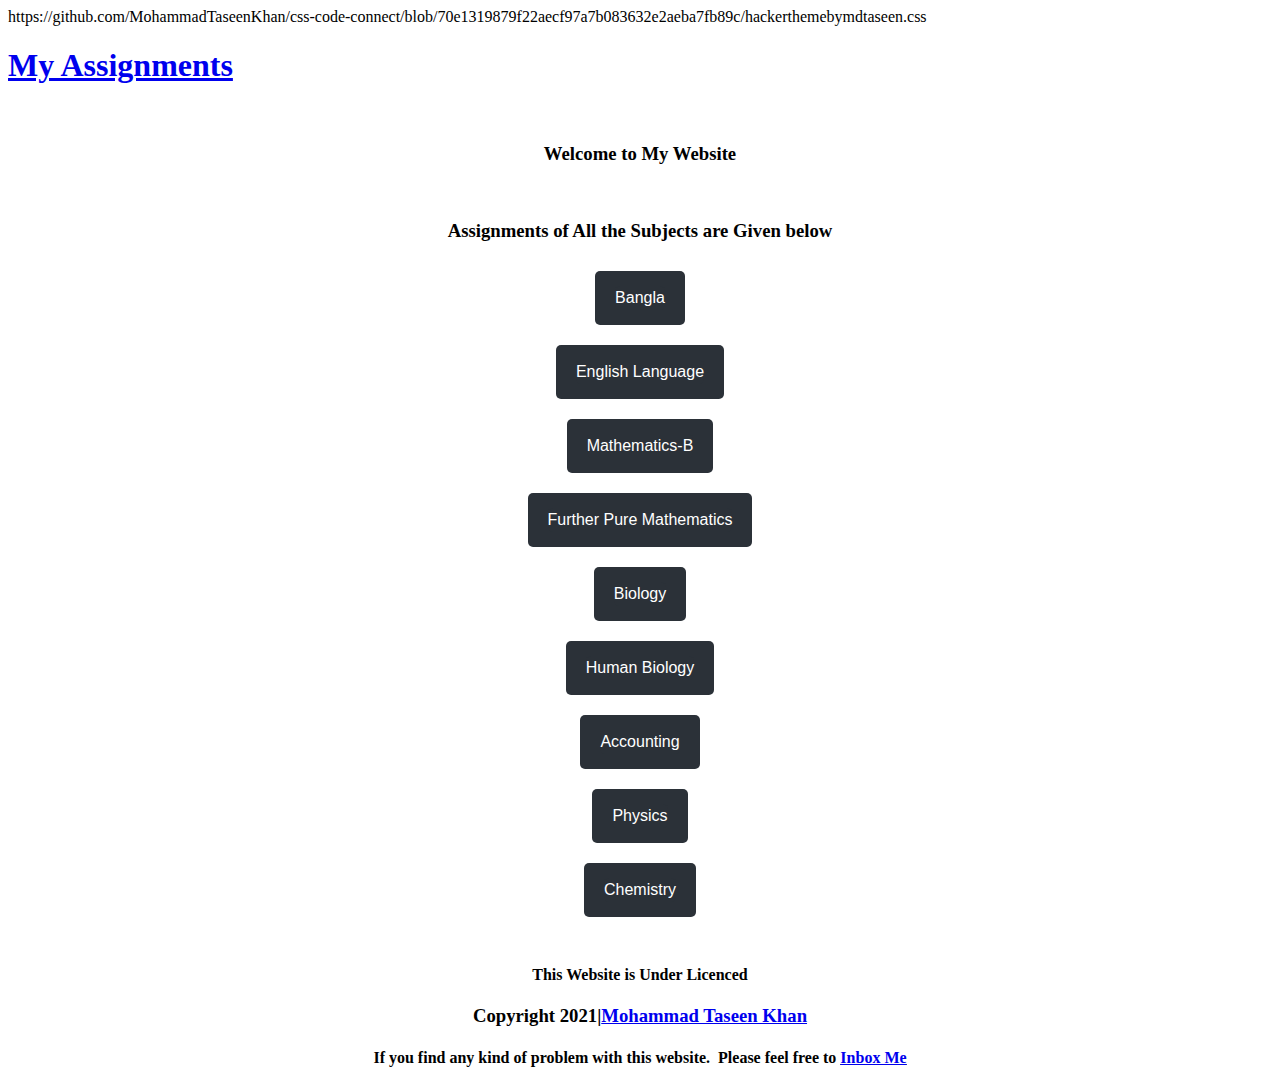
==== index.html @ 510c6d40 "update index.html" ====
<!DOCTYPE html>
<html lang="en">
<head>
<meta http-equiv="refresh" content="60"> 
<link rel="shortcut icon" type="image/x-icon" href="link.png">
  <meta charset="UTF-8">
    <meta http-equiv="X-UA-Compatible" content="IE=edge">
    <meta name="viewport" content="width=device-width, initial-scale=1">
<meta name="theme-color" content="#151515">
<meta name="msapplication-navbutton-color" content="#151515">
<meta name="apple-mobile-web-app-status-bar-style" content="black-translucent">
  https://github.com/MohammadTaseenKhan/css-code-connect/blob/70e1319879f22aecf97a7b083632e2aeba7fb89c/hackerthemebymdtaseen.css
<!-- Primary Meta Tags -->
<title>My assignments</title>
<meta name="title" content="My assignments">
<meta name="description" content="Assignments of All the Subjects are Given here.">

<!-- Open Graph / Facebook -->
<meta property="og:type" content="website">
<meta property="og:url" content="https://mohammadtaseenkhan.github.io/my-assignments/">
<meta property="og:title" content="My assignments">
<meta property="og:description" content="Assignments of All the Subjects are Given here.">
<meta property="og:image" content="link.png">

<!-- Twitter -->
<meta property="twitter:card" content="summary_large_image">
<meta property="twitter:url" content="https://mohammadtaseenkhan.github.io/my-assignments/">
<meta property="twitter:title" content="My assignments">
<meta property="twitter:description" content="Assignments of All the Subjects are Given here.">
<meta property="twitter:image" content="link.png">  

</head>
<body>
    <header>
      <div class="container">
        <a id="a-title" href="#">
          <h1>My Assignments</h1>
          <a>&nbsp;</a>
          <h3 align="center">Welcome to My Website</h3>
        </a>
        <a>&nbsp;</a>
        <h3 align="center">Assignments of All the Subjects are Given below</h3>

      </div>
    </header>

<!--Button no 1-->
<center>
 <table align="center" cellspacing="0" cellpadding="0" width="100%">
   <tr>
     <td align="center" style="padding: 10px;">
       <table border="0" class="mobile-button" cellspacing="0" cellpadding="0">
         <tr>
           <td  class="facebook animated bounceIn wow delay-03s animated" align="center" bgcolor="#2b3138" style="background-color: #2b3138; margin: auto; max-width: 600px; -webkit-border-radius: 5px; -moz-border-radius: 5px; border-radius: 5px; padding: 15px 20px; " width="100%">
           <!--[if mso]>&nbsp;<![endif]-->
               <a href="Bangla.html" target="_blank" style="16px; font-family: Helvetica, Arial, sans-serif; color: #ffffff; font-weight:normal; text-align:center; background-color: #2b3138; text-decoration: none; border: none; -webkit-border-radius: 5px; -moz-border-radius: 5px; border-radius: 5px; display: inline-block;">
                   <span style="font-size: 16px; font-family: Helvetica, Arial, sans-serif; color: #ffffff; font-weight:normal; line-height:1.5em; text-align:center;">Bangla</span>
             </a>
           <!--[if mso]>&nbsp;<![endif]-->
           </td>
         </tr>
       </table>
     </td>
   </tr>
 </table>
</center>

<!--Button no 2-->

<center>
 <table align="center" cellspacing="0" cellpadding="0" width="100%">
   <tr>
     <td align="center" style="padding: 10px;">
       <table border="0" class="mobile-button" cellspacing="0" cellpadding="0">
         <tr>
           <td  class="facebook animated bounceIn wow delay-03s animated" align="center" bgcolor="#2b3138" style="background-color: #2b3138; margin: auto; max-width: 600px; -webkit-border-radius: 5px; -moz-border-radius: 5px; border-radius: 5px; padding: 15px 20px; " width="100%">
           <!--[if mso]>&nbsp;<![endif]-->
               <a href="EnglishLanguage.html" target="_blank" style="16px; font-family: Helvetica, Arial, sans-serif; color: #ffffff; font-weight:normal; text-align:center; background-color: #2b3138; text-decoration: none; border: none; -webkit-border-radius: 5px; -moz-border-radius: 5px; border-radius: 5px; display: inline-block;">
                   <span style="font-size: 16px; font-family: Helvetica, Arial, sans-serif; color: #ffffff; font-weight:normal; line-height:1.5em; text-align:center;">English Language</span>
             </a>
           <!--[if mso]>&nbsp;<![endif]-->
           </td>
         </tr>
       </table>
     </td>
   </tr>
 </table>
</center>

<!--Button no 3-->

<center>
 <table align="center" cellspacing="0" cellpadding="0" width="100%">
   <tr>
     <td align="center" style="padding: 10px;">
       <table border="0" class="mobile-button" cellspacing="0" cellpadding="0">
         <tr>
           <td  class="facebook animated bounceIn wow delay-03s animated" align="center" bgcolor="#2b3138" style="background-color: #2b3138; margin: auto; max-width: 600px; -webkit-border-radius: 5px; -moz-border-radius: 5px; border-radius: 5px; padding: 15px 20px; " width="100%">
           <!--[if mso]>&nbsp;<![endif]-->
               <a href="Mathematics-B.html" target="_blank" style="16px; font-family: Helvetica, Arial, sans-serif; color: #ffffff; font-weight:normal; text-align:center; background-color: #2b3138; text-decoration: none; border: none; -webkit-border-radius: 5px; -moz-border-radius: 5px; border-radius: 5px; display: inline-block;">
                   <span style="font-size: 16px; font-family: Helvetica, Arial, sans-serif; color: #ffffff; font-weight:normal; line-height:1.5em; text-align:center;">Mathematics-B</span>
             </a>
           <!--[if mso]>&nbsp;<![endif]-->
           </td>
         </tr>
       </table>
     </td>
   </tr>
 </table>
</center>

<!--Button no 4-->

<center>
 <table align="center" cellspacing="0" cellpadding="0" width="100%">
   <tr>
     <td align="center" style="padding: 10px;">
       <table border="0" class="mobile-button" cellspacing="0" cellpadding="0">
         <tr>
           <td  class="facebook animated bounceIn wow delay-03s animated" align="center" bgcolor="#2b3138" style="background-color: #2b3138; margin: auto; max-width: 600px; -webkit-border-radius: 5px; -moz-border-radius: 5px; border-radius: 5px; padding: 15px 20px; " width="100%">
           <!--[if mso]>&nbsp;<![endif]-->
               <a href="FurtherPureMathematics.html" target="_blank" style="16px; font-family: Helvetica, Arial, sans-serif; color: #ffffff; font-weight:normal; text-align:center; background-color: #2b3138; text-decoration: none; border: none; -webkit-border-radius: 5px; -moz-border-radius: 5px; border-radius: 5px; display: inline-block;">
                   <span style="font-size: 16px; font-family: Helvetica, Arial, sans-serif; color: #ffffff; font-weight:normal; line-height:1.5em; text-align:center;">Further Pure Mathematics</span>
             </a>
           <!--[if mso]>&nbsp;<![endif]-->
           </td>
         </tr>
       </table>
     </td>
   </tr>
 </table>
</center>

<!--Button no 5-->

<center>
 <table align="center" cellspacing="0" cellpadding="0" width="100%">
   <tr>
     <td align="center" style="padding: 10px;">
       <table border="0" class="mobile-button" cellspacing="0" cellpadding="0">
         <tr>
           <td  class="facebook animated bounceIn wow delay-03s animated" align="center" bgcolor="#2b3138" style="background-color: #2b3138; margin: auto; max-width: 600px; -webkit-border-radius: 5px; -moz-border-radius: 5px; border-radius: 5px; padding: 15px 20px; " width="100%">
           <!--[if mso]>&nbsp;<![endif]-->
               <a href="Biology.html" target="_blank" style="16px; font-family: Helvetica, Arial, sans-serif; color: #ffffff; font-weight:normal; text-align:center; background-color: #2b3138; text-decoration: none; border: none; -webkit-border-radius: 5px; -moz-border-radius: 5px; border-radius: 5px; display: inline-block;">
                   <span style="font-size: 16px; font-family: Helvetica, Arial, sans-serif; color: #ffffff; font-weight:normal; line-height:1.5em; text-align:center;">Biology</span>
             </a>
           <!--[if mso]>&nbsp;<![endif]-->
           </td>
         </tr>
       </table>
     </td>
   </tr>
 </table>
</center>
<!--Button no 6-->



<center>
 <table align="center" cellspacing="0" cellpadding="0" width="100%">
   <tr>
     <td align="center" style="padding: 10px;">
       <table border="0" class="mobile-button" cellspacing="0" cellpadding="0">
         <tr>
           <td  class="facebook animated bounceIn wow delay-03s animated" align="center" bgcolor="#2b3138" style="background-color: #2b3138; margin: auto; max-width: 600px; -webkit-border-radius: 5px; -moz-border-radius: 5px; border-radius: 5px; padding: 15px 20px; " width="100%">
           <!--[if mso]>&nbsp;<![endif]-->
               <a href="HumanBiology.html" target="_blank" style="16px; font-family: Helvetica, Arial, sans-serif; color: #ffffff; font-weight:normal; text-align:center; background-color: #2b3138; text-decoration: none; border: none; -webkit-border-radius: 5px; -moz-border-radius: 5px; border-radius: 5px; display: inline-block;">
                   <span style="font-size: 16px; font-family: Helvetica, Arial, sans-serif; color: #ffffff; font-weight:normal; line-height:1.5em; text-align:center;">Human Biology</span>
             </a>
           <!--[if mso]>&nbsp;<![endif]-->
           </td>
         </tr>
       </table>
     </td>
   </tr>
 </table>
</center>
<!--Button no 7-->



<center>
 <table align="center" cellspacing="0" cellpadding="0" width="100%">
   <tr>
     <td align="center" style="padding: 10px;">
       <table border="0" class="mobile-button" cellspacing="0" cellpadding="0">
         <tr>
           <td  class="facebook animated bounceIn wow delay-03s animated" align="center" bgcolor="#2b3138" style="background-color: #2b3138; margin: auto; max-width: 600px; -webkit-border-radius: 5px; -moz-border-radius: 5px; border-radius: 5px; padding: 15px 20px; " width="100%">
           <!--[if mso]>&nbsp;<![endif]-->
               <a href="Accounting.html" target="_blank" style="16px; font-family: Helvetica, Arial, sans-serif; color: #ffffff; font-weight:normal; text-align:center; background-color: #2b3138; text-decoration: none; border: none; -webkit-border-radius: 5px; -moz-border-radius: 5px; border-radius: 5px; display: inline-block;">
                   <span style="font-size: 16px; font-family: Helvetica, Arial, sans-serif; color: #ffffff; font-weight:normal; line-height:1.5em; text-align:center;">Accounting</span>
             </a>
           <!--[if mso]>&nbsp;<![endif]-->
           </td>
         </tr>
       </table>
     </td>
   </tr>
 </table>
</center>
<!--Button no 8-->



<center>
 <table align="center" cellspacing="0" cellpadding="0" width="100%">
   <tr>
     <td align="center" style="padding: 10px;">
       <table border="0" class="mobile-button" cellspacing="0" cellpadding="0">
         <tr>
           <td  class="facebook animated bounceIn wow delay-03s animated" align="center" bgcolor="#2b3138" style="background-color: #2b3138; margin: auto; max-width: 600px; -webkit-border-radius: 5px; -moz-border-radius: 5px; border-radius: 5px; padding: 15px 20px; " width="100%">
           <!--[if mso]>&nbsp;<![endif]-->
               <a href="Physics.html" target="_blank" style="16px; font-family: Helvetica, Arial, sans-serif; color: #ffffff; font-weight:normal; text-align:center; background-color: #2b3138; text-decoration: none; border: none; -webkit-border-radius: 5px; -moz-border-radius: 5px; border-radius: 5px; display: inline-block;">
                   <span style="font-size: 16px; font-family: Helvetica, Arial, sans-serif; color: #ffffff; font-weight:normal; line-height:1.5em; text-align:center;">Physics</span>
             </a>
           <!--[if mso]>&nbsp;<![endif]-->
           </td>
         </tr>
       </table>
     </td>
   </tr>
 </table>
</center>
<!--Button no 9-->



<center>
 <table align="center" cellspacing="0" cellpadding="0" width="100%">
   <tr>
     <td align="center" style="padding: 10px;">
       <table border="0" class="mobile-button" cellspacing="0" cellpadding="0">
         <tr>
           <td  class="facebook animated bounceIn wow delay-03s animated" align="center" bgcolor="#2b3138" style="background-color: #2b3138; margin: auto; max-width: 600px; -webkit-border-radius: 5px; -moz-border-radius: 5px; border-radius: 5px; padding: 15px 20px; " width="100%">
           <!--[if mso]>&nbsp;<![endif]-->
               <a href="Chemistry.html" target="_blank" style="16px; font-family: Helvetica, Arial, sans-serif; color: #ffffff; font-weight:normal; text-align:center; background-color: #2b3138; text-decoration: none; border: none; -webkit-border-radius: 5px; -moz-border-radius: 5px; border-radius: 5px; display: inline-block;">
                   <span style="font-size: 16px; font-family: Helvetica, Arial, sans-serif; color: #ffffff; font-weight:normal; line-height:1.5em; text-align:center;">Chemistry</span>
             </a>
           <!--[if mso]>&nbsp;<![endif]-->
           </td>
         </tr>
       </table>
     </td>
   </tr>
 </table>
</center>


      
      

<a>&nbsp;</a>      
  
      
    </div>
    
 <footer>
   
   <h4 align="center">This Website is Under Licenced</h4>
   <footer align="center"><h3>Copyright 2021|<a href="https://m.me/mdtaseen.khan.77" rel="dofollow" target="_blank">Mohammad Taseen Khan</a></h3>
<h4>If you find any kind of problem with this website.<a>&nbsp;</a>
Please feel free to <u><a href="https://facebook.com/mdtaseen.khan.77" rel="dofollow" target="_blank">Inbox Me</a></u></h4>
</footer>
</body>
</html>
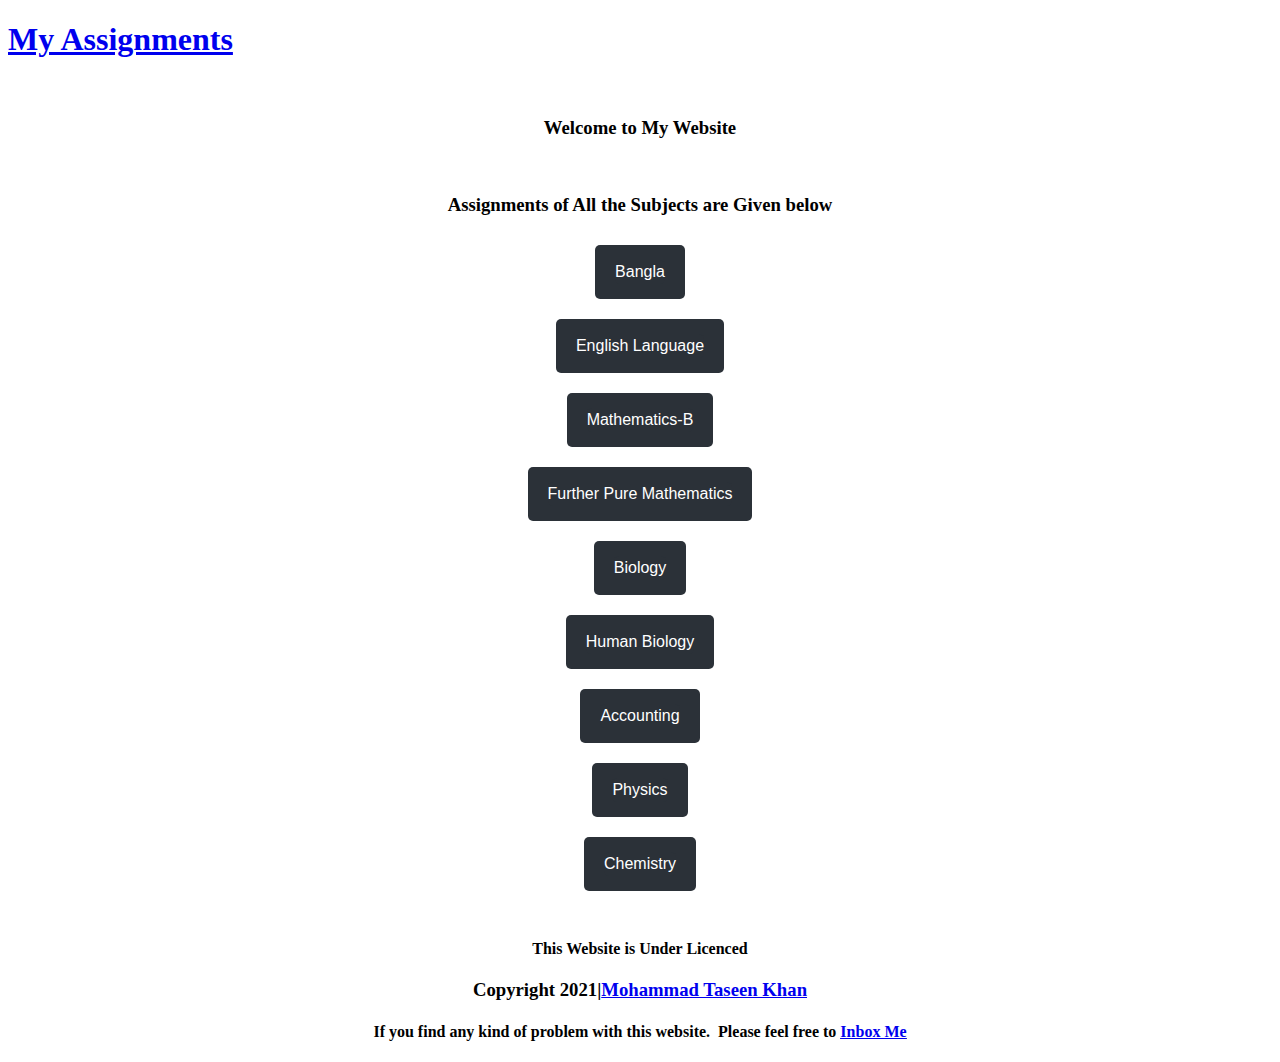
==== commit f39bb4c3: "update index.html" ====
--- a/index.html
+++ b/index.html
@@ -9,7 +9,7 @@
 <meta name="theme-color" content="#151515">
 <meta name="msapplication-navbutton-color" content="#151515">
 <meta name="apple-mobile-web-app-status-bar-style" content="black-translucent">
-  https://github.com/MohammadTaseenKhan/css-code-connect/blob/70e1319879f22aecf97a7b083632e2aeba7fb89c/hackerthemebymdtaseen.css
+   <link rel="stylesheet" href="https://github.com/MohammadTaseenKhan/css-code-connect/blob/70e1319879f22aecf97a7b083632e2aeba7fb89c/hackerthemebymdtaseen.css>
 <!-- Primary Meta Tags -->
 <title>My assignments</title>
 <meta name="title" content="My assignments">
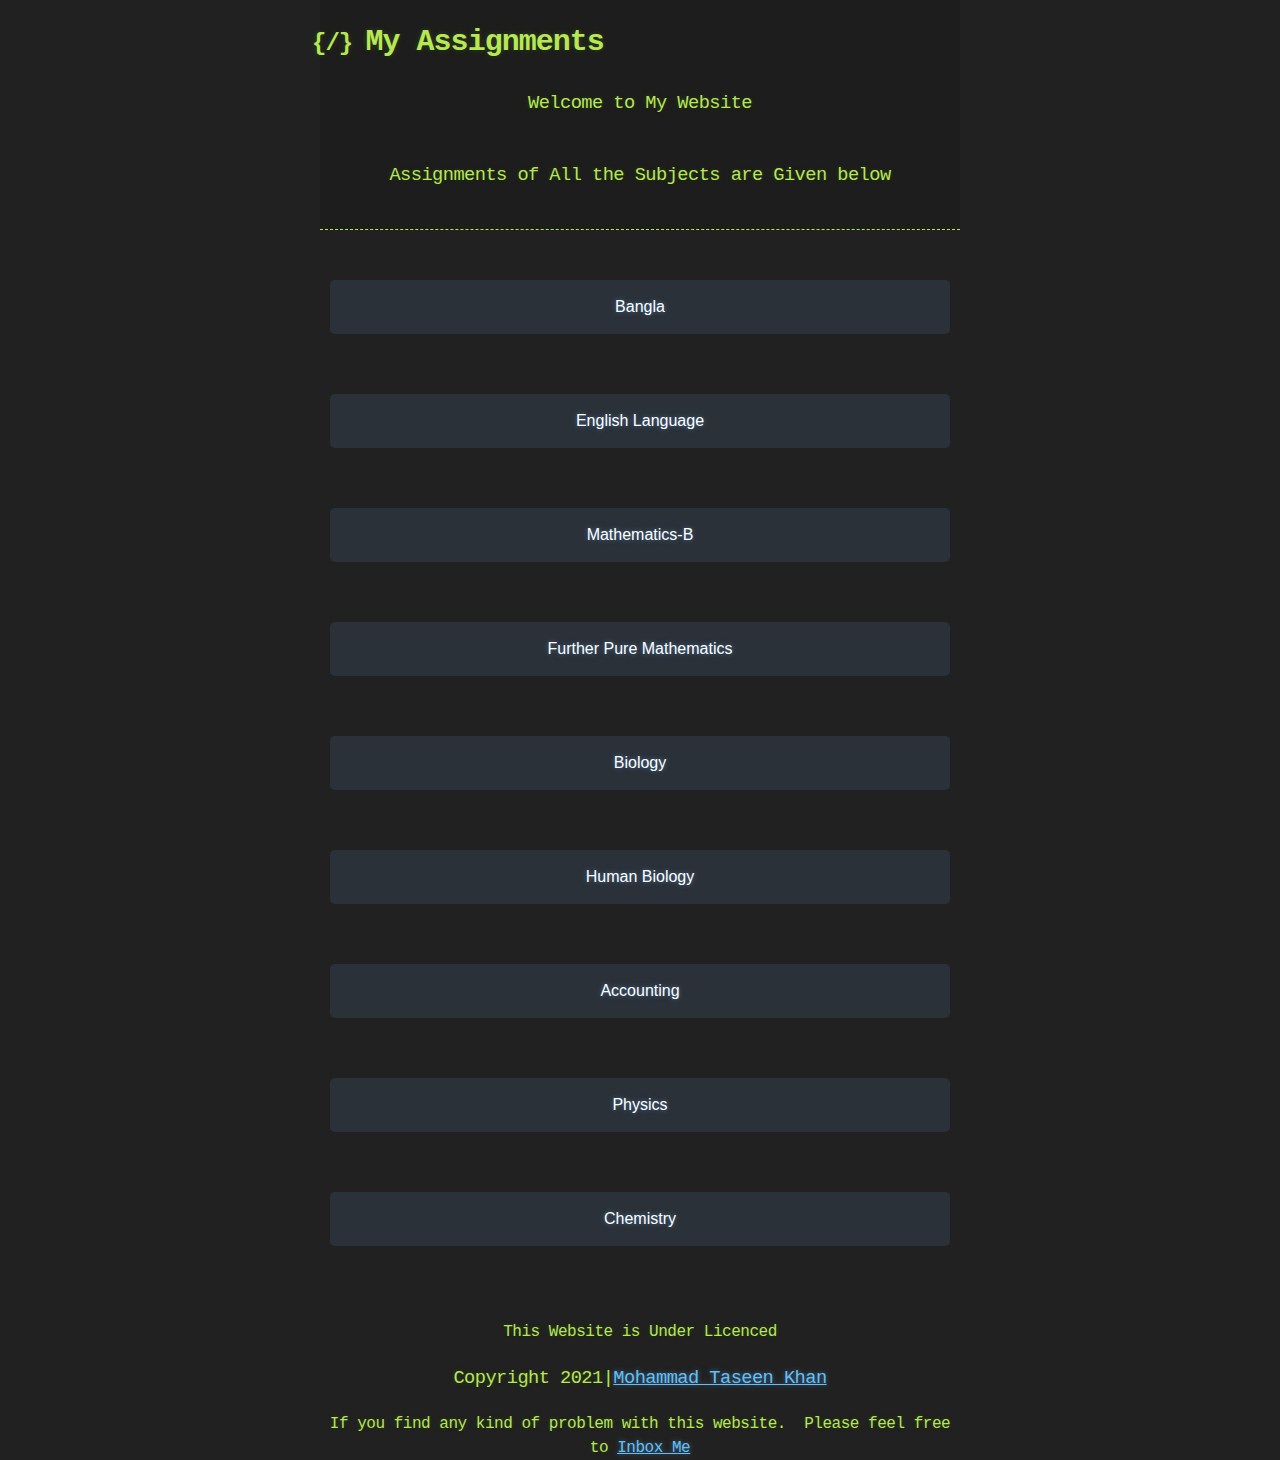
==== commit a8c842ba: "update index.html" ====
--- a/index.html
+++ b/index.html
@@ -1,7 +1,6 @@
 <!DOCTYPE html>
 <html lang="en">
 <head>
-<meta http-equiv="refresh" content="60"> 
 <link rel="shortcut icon" type="image/x-icon" href="link.png">
   <meta charset="UTF-8">
     <meta http-equiv="X-UA-Compatible" content="IE=edge">
@@ -9,7 +8,9 @@
 <meta name="theme-color" content="#151515">
 <meta name="msapplication-navbutton-color" content="#151515">
 <meta name="apple-mobile-web-app-status-bar-style" content="black-translucent">
-   <link rel="stylesheet" href="https://github.com/MohammadTaseenKhan/css-code-connect/blob/70e1319879f22aecf97a7b083632e2aeba7fb89c/hackerthemebymdtaseen.css>
+<link rel="stylesheet" href="index.css">
+<script type="text/javascript" src="Index.js"></script>
+
 <!-- Primary Meta Tags -->
 <title>My assignments</title>
 <meta name="title" content="My assignments">
--- a/index.css
+++ b/index.css
@@ -0,0 +1,350 @@
+.highlight {
+  color: #d0d0d0;
+}
+.highlight table td {
+  padding: 5px;
+}
+.highlight table pre {
+  margin: 0;
+}
+.highlight .w {
+  color: #d0d0d0;
+}
+.highlight .err {
+  color: #151515;
+  background-color: #ac4142;
+}
+.highlight .c,
+.highlight .cd,
+.highlight .cm,
+.highlight .c1,
+.highlight .cs {
+  color: #888;
+}
+.highlight .cp {
+  color: #f4bf75;
+}
+.highlight .o,
+.highlight .ow {
+  color: #f4bf75;
+}
+.highlight .p,
+.highlight .pi {
+  color: #d0d0d0;
+}
+.highlight .gi {
+  color: #90a959;
+}
+.highlight .gd {
+  color: #ac4142;
+}
+.highlight .gh {
+  color: #6a9fb5;
+  font-weight: bold;
+}
+.highlight .k,
+.highlight .kn,
+.highlight .kp,
+.highlight .kr,
+.highlight .kv {
+  color: #aa759f;
+}
+.highlight .kc,
+.highlight .kt,
+.highlight .kd {
+  color: #d28445;
+}
+.highlight .s,
+.highlight .sb,
+.highlight .sc,
+.highlight .sd,
+.highlight .s2,
+.highlight .sh,
+.highlight .sx,
+.highlight .s1 {
+  color: #90a959;
+}
+.highlight .sr {
+  color: #75b5aa;
+}
+.highlight .si,
+.highlight .se {
+  color: #8f5536;
+}
+.highlight .nt,
+.highlight .nn,
+.highlight .nc,
+.highlight .no {
+  color: #f4bf75;
+}
+.highlight .na {
+  color: #6a9fb5;
+}
+.highlight .m,
+.highlight .mf,
+.highlight .mh,
+.highlight .mi,
+.highlight .il,
+.highlight .mo,
+.highlight .mb,
+.highlight .mx {
+  color: #90a959;
+}
+.highlight .ss {
+  color: #90a959;
+}
+body {
+  margin: 0;
+  padding: 0;
+  background: #151515
+    url("images.jpg")
+    0 0;
+  color: #eaeaea;
+  font-size: 16px;
+  line-height: 1.5;
+  font-family: Monaco, "Bitstream Vera Sans Mono", "Lucida Console", Terminal,
+    monospace;
+}
+.container {
+  width: 90%;
+  max-width: 1000px;
+  margin: 0 auto;
+}
+section {
+  display: block;
+  margin: 0 0 20px 0;
+}
+h1,
+h2,
+h3,
+h4,
+h5,
+h6 {
+  margin: 0 0 20px;
+}
+li {
+  line-height: 1.4;
+}
+header {
+  background: rgba(0, 0, 0, 0.1);
+  width: 100%;
+  border-bottom: 1px dashed #b5e853;
+  padding: 20px 0;
+  margin: 0 0 40px 0;
+}
+header h1 {
+  font-size: 30px;
+  line-height: 1.5;
+  margin: 0 0 0 -40px;
+  font-weight: bold;
+  font-family: Monaco, "Bitstream Vera Sans Mono", "Lucida Console", Terminal,
+    monospace;
+  color: #b5e853;
+  text-shadow: 0 1px 1px rgba(0, 0, 0, 0.1), 0 0 5px rgba(181, 232, 83, 0.1),
+    0 0 10px rgba(181, 232, 83, 0.1);
+  letter-spacing: -1px;
+  -webkit-font-smoothing: antialiased;
+}
+@media (max-width: 1000px) {
+  header h1 {
+    margin-left: 0;
+  }
+}
+header h1:before {
+  content: "{/} ";
+  font-size: 24px;
+}
+header h2 {
+  font-size: 18px;
+  font-weight: 300;
+  color: #666;
+}
+#downloads .btn {
+  display: inline-block;
+  text-align: center;
+  margin: 0;
+}
+#main_content {
+  width: 100%;
+  -webkit-font-smoothing: antialiased;
+}
+section img {
+  max-width: 100%;
+}
+h1,
+h2,
+h3,
+h4,
+h5,
+h6 {
+  font-weight: normal;
+  font-family: Monaco, "Bitstream Vera Sans Mono", "Lucida Console", Terminal,
+    monospace;
+  color: #b5e853;
+  letter-spacing: -0.03em;
+  text-shadow: 0 1px 1px rgba(0, 0, 0, 0.1), 0 0 5px rgba(181, 232, 83, 0.1),
+    0 0 10px rgba(181, 232, 83, 0.1);
+}
+#main_content h1 {
+  font-size: 30px;
+}
+#main_content h2 {
+  font-size: 24px;
+}
+#main_content h3 {
+  font-size: 18px;
+}
+#main_content h4 {
+  font-size: 14px;
+}
+#main_content h5 {
+  font-size: 12px;
+  text-transform: uppercase;
+  margin: 0 0 5px 0;
+}
+#main_content h6 {
+  font-size: 12px;
+  text-transform: uppercase;
+  color: #999;
+  margin: 0 0 5px 0;
+}
+dt {
+  font-style: italic;
+  font-weight: bold;
+}
+ul li {
+  list-style-image: url("#");
+}
+blockquote {
+  color: #aaa;
+  padding-left: 10px;
+  border-left: 1px dotted #666;
+}
+pre {
+  background: rgba(0, 0, 0, 0.9);
+  border: 1px solid rgba(255, 255, 255, 0.15);
+  padding: 10px;
+  font-size: 16px;
+  color: #b5e853;
+  border-radius: 2px;
+  word-wrap: normal;
+  overflow: auto;
+  overflow-y: hidden;
+}
+code.highlighter-rouge {
+  background: rgba(0, 0, 0, 0.9);
+  border: 1px solid rgba(255, 255, 255, 0.15);
+  padding: 0px 3px;
+  margin: 0px -3px;
+  color: #aa759f;
+  border-radius: 2px;
+}
+table {
+  width: 100%;
+  margin: 0 0 20px 0;
+}
+th {
+  text-align: left;
+  border-bottom: 1px dashed #b5e853;
+  padding: 5px 10px;
+}
+td {
+  padding: 5px 10px;
+}
+hr {
+  height: 0;
+  border: 0;
+  border-bottom: 1px dashed #b5e853;
+  color: #b5e853;
+}
+.btn {
+  display: inline-block;
+  background: -webkit-linear-gradient(
+    top,
+    rgba(40, 40, 40, 0.3),
+    rgba(35, 35, 35, 0.3) 50%,
+    rgba(10, 10, 10, 0.3) 50%,
+    rgba(0, 0, 0, 0.3)
+  );
+  padding: 8px 18px;
+  border-radius: 50px;
+  border: 2px solid rgba(0, 0, 0, 0.7);
+  border-bottom: 2px solid rgba(0, 0, 0, 0.7);
+  border-top: 2px solid #000;
+  color: rgba(255, 255, 255, 0.8);
+  font-family: Helvetica, Arial, sans-serif;
+  font-weight: bold;
+  font-size: 13px;
+  text-decoration: none;
+  text-shadow: 0 -1px 0 rgba(0, 0, 0, 0.75);
+  box-shadow: inset 0 1px 0 rgba(255, 255, 255, 0.05);
+}
+.btn:hover {
+  background: -webkit-linear-gradient(
+    top,
+    rgba(40, 40, 40, 0.6),
+    rgba(35, 35, 35, 0.6) 50%,
+    rgba(10, 10, 10, 0.8) 50%,
+    rgba(0, 0, 0, 0.8)
+  );
+}
+.btn .icon {
+  display: inline-block;
+  width: 16px;
+  height: 16px;
+  margin: 1px 8px 0 0;
+  float: none;
+}
+.btn-github .icon {
+  opacity: 0.6;
+  background: url("#")
+    0 0 no-repeat;
+}
+a {
+  color: #63c0f5;
+  text-shadow: 0 0 5px rgba(104, 182, 255, 0.5);
+}
+.cf:before,
+.cf:after {
+  content: "";
+  display: table;
+}
+.cf:after {
+  clear: both;
+}
+.cf {
+  zoom: 1;
+}
+#a-title {
+  text-decoration: none;
+}
+
+
+@import url(https://fonts.googleapis.com/css?family=Anton&display=swap);
+body {
+  height: 100vh;
+  background-size: 100% 100%;
+  font-family: 'Anton', sans-serif;
+  color: #fff;
+}
+
+
+:root {
+  --background-color: #212121;
+  --font: sans-serif;
+}
+
+* {
+  margin: 0;
+  padding: 0;
+}
+
+body {
+  position: absolute;
+  left: 50%;
+  top: 50%;
+  transform: translate(-50%, -50%);
+  background: var(--background-color);
+  font-family: var(--font);
+}
+
